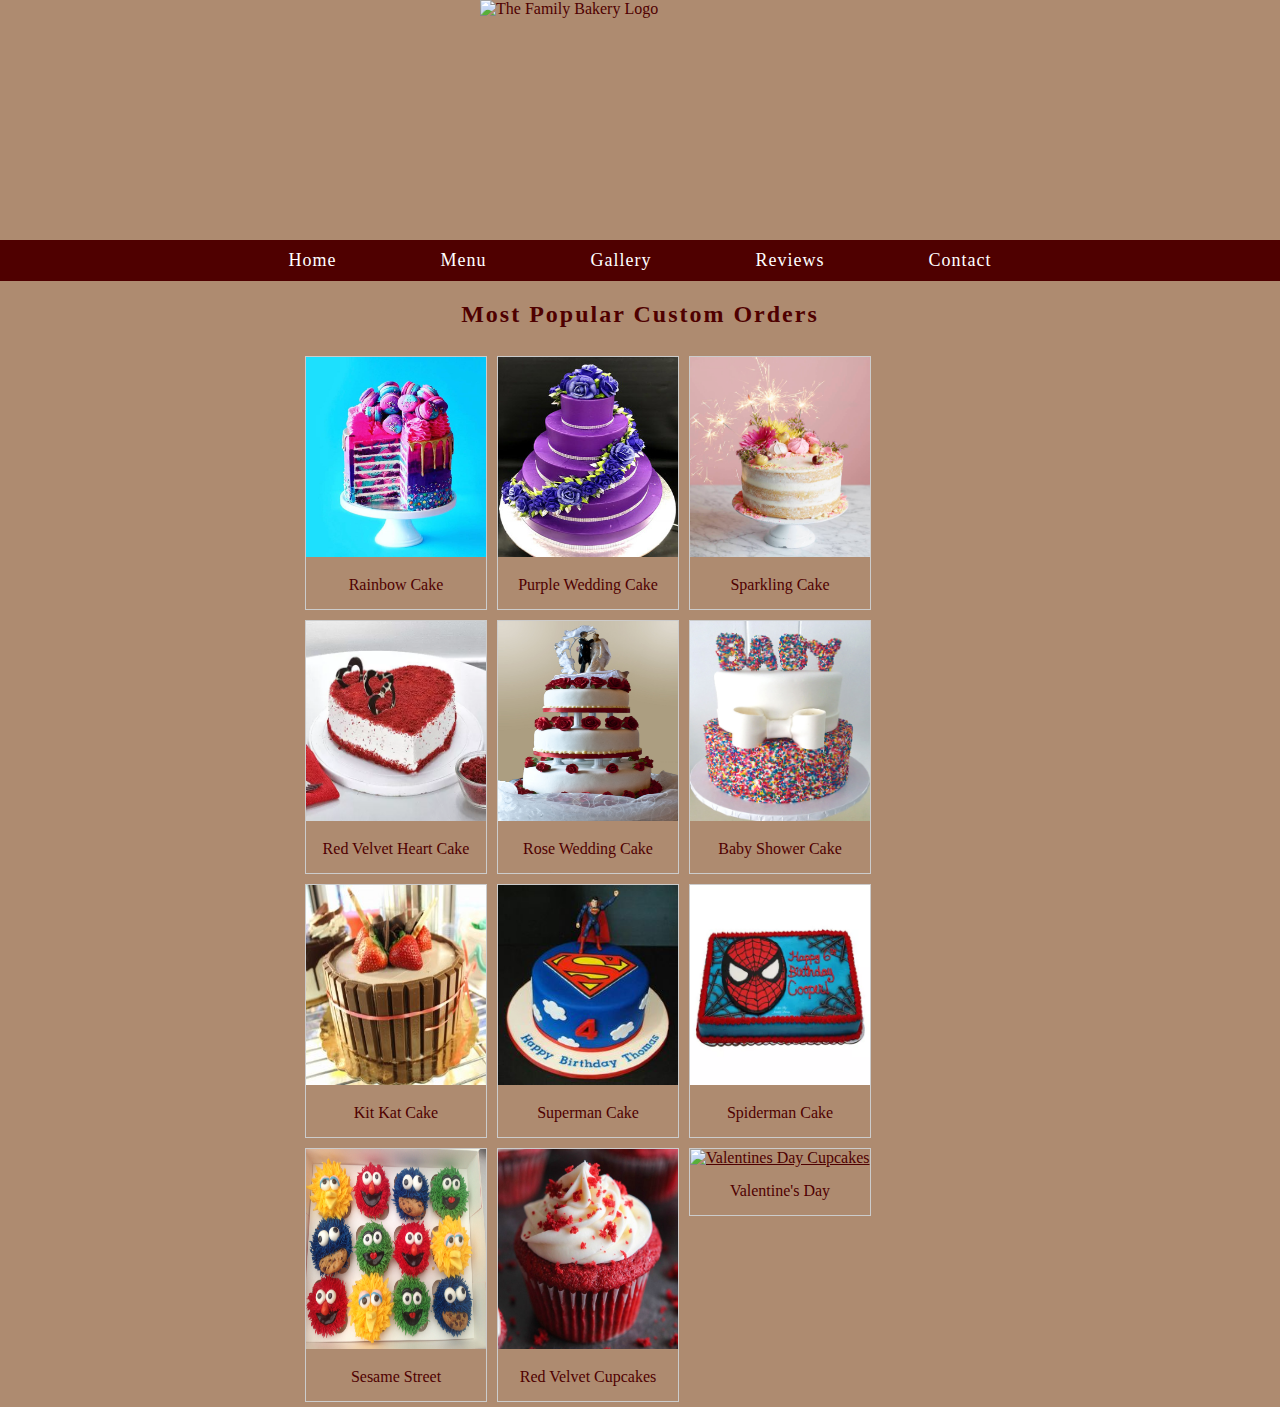
==== gallery.htm @ 53328db3 "Add files via upload" ====
<!DOCTYPE html>
<html xmlns="http://www.w3.org/1999/xhtml" lang="en" xml:lang="en">

  <head>
    <title>The Family Bakery</title>
    <meta charset="UTF-8" />
    <meta name="viewport" content="width=device-width, initial-scale=1.0" />
    <link rel="stylesheet" href="bakery.css" />
    <!--[if It IE 9]>
    <script src="http://html5shim.googlecode.com/svn/trunk/html5.js">
    </script>
    <![endif]-->
  </head>

  <body class="brown">
    <header>
      <img class="logo" src="logo.png" alt="The Family Bakery Logo" />
    </header>
    <nav>
      <ul>
        <li><a href="index.htm">Home</a></li>
        <li><a href="menu.htm">Menu</a></li>
        <li><a href="gallery.htm">Gallery</a></li>
        <li><a href="reviews.htm">Reviews</a></li>
        <li><a href="contact.htm">Contact</a></li>
      </ul>
    </nav>

    <main>
      <h2>Most Popular Custom Orders</h2>
      <br />
      <div class="gallery">
        <a target="_blank" href="1cake.jpg">
        <img src="1cake.jpg" alt="Unicorn Cake" width="600" height="400" />
        </a>
        <div class="desc">Rainbow Cake</div>
      </div>

      <div class="gallery">
        <a target="_blank" href="2cake.jpg">
        <img src="2cake.jpg" alt="Purple Cake" width="600" height="400" />
        </a>
        <div class="desc">Purple Wedding Cake</div>
      </div>

      <div class="gallery">
        <a target="_blank" href="3cake.jpg">
        <img src="3cake.jpg" alt="Sparkling Cake" width="600" height="400" />
        </a>
        <div class="desc">Sparkling Cake</div>
      </div>

      <div class="gallery">
        <a target="_blank" href="4cake.jpg">
        <img src="4cake.jpg" alt="Red Velvet Heart Cake" width="600" height="400" />
        </a>
        <div class="desc">Red Velvet Heart Cake</div>
      </div>

      <div class="gallery">
        <a target="_blank" href="5cake.jpg">
        <img src="5cake.jpg" alt="Rose Wedding Cake" width="600" height="400" />
        </a>
        <div class="desc">Rose Wedding Cake</div>
      </div>

      <div class="gallery">
        <a target="_blank" href="6cake.jpg">
        <img src="6cake.jpg" alt="Baby Shower Cake" width="600" height="400">
        </a>
        <div class="desc">Baby Shower Cake</div>
      </div>

      <div class="gallery">
        <a target="_blank" href="7cake.jpg">
        <img src="7cake.jpg" alt="Kit Kat Cake" width="600" height="400" />
        </a>
        <div class="desc">Kit Kat Cake</div>
      </div>

      <div class="gallery">
        <a target="_blank" href="8cake.jpg">
        <img src="8cake.jpg" alt="Superman Cake" width="600" height="400" />
        </a>
        <div class="desc">Superman Cake</div>
      </div>

      <div class="gallery">
        <a target="_blank" href="9cake.jpg">
        <img src="9cake.jpg" alt="Spiderman Cake" width="600" height="400" />
        </a>
        <div class="desc">Spiderman Cake</div>
      </div>

      <div class="gallery">
        <a target="_blank" href="10cake.jpg">
        <img src="10cake.jpg" alt="Sesame Street Cupcakes" width="600" height="400" />
        </a>
        <div class="desc">Sesame Street</div>
      </div>

      <div class="gallery">
        <a target="_blank" href="11cake.jpg">
        <img src="11cake.jpg" alt="Red Velvet Cupcake" width="600" height="400" />
        </a>
        <div class="desc">Red Velvet Cupcakes</div>
      </div>

      <div class="gallery">
        <a target="_blank" href="12cake.jpg">
        <img src="12cake.jpg" alt="Valentines Day Cupcakes" width="600" height="400" />
        </a>
        <div class="desc">Valentine's Day</div>
      </div>
    </main>
  </body>
</html>
---- bakery.css ----
* {
  margin: 0;
  padding: 0;
  border: 0;
  outline: 0;
  color: #4f0000;
  }

.brown {
  background-color: #ae8b70;
  }

/* Nav elements */
nav {
  padding-bottom: 20px;
  }

nav a {
  text-decoration: none;
  color: #ffffff;
  font-size: 18px;
  background-color: #4f0000;
  letter-spacing: 1px;
  }

nav ul {
  float: none;
  background-color: #4f0000;
  padding: 10px 0px 10px 0px;
  text-align: center;
  word-spacing: 100px;
  text-decoration: none;
  }

nav ul li {
  list-style-type: none;
  display: inline-block;
  text-align: center;
  text-decoration: none;
  }

nav a:hover { color: #bbb; }

/* header elements */
header {
  background-image: url(Header.jpg);
  background-repeat: no-repeat;
  background-size: cover;
  background-position: 100%;
  margin: auto;
  width: auto;
  height: 240px;
  }

h1 {
  padding: 50px 0 20px 0;
  text-align: center;
  }

h2 {
  text-align: center;
  margin-left: 30px;
  margin-right: 30px;
  letter-spacing: 2px;
  padding-bottom: 5px;
  }

.logo {
  display: block;
  margin-left: auto;
  margin-right: auto;
  width: 25%;
  }

/* Paragraph elements */
main {
  margin-left: 300px;
  margin-right: 300px;
  }

.divider {
  display: block;
  margin-left: auto;
  margin-right: auto;
  width: 50%;
  }

.description {
  text-align: center;
  padding-bottom: 20px;
  padding-left: 80px;
  padding-right: 80px;
  }

.schedule {
  text-align: center;
  padding-bottom: 20px;
  }

.bakery-img {
  display: block;
  margin-left: auto;
  margin-right: auto;
  width: 80%;
  border: 3px solid #4f0000;
  margin-bottom: 10px;
  }

/* Table elements */
table {
  width: 40%;
  margin-left: auto;
  margin-right: auto;
  border: 1px solid #4f0000;
  border-collapse: collapse;
  margin-bottom: 1em;
  }

td, td {
   padding: 5px;
   border: 1px solid #4f0000;
   }

caption {
  margin: 1em;
  font-weight: bold;
  font-size: 120%;
  }

/* Menu elements */
.feautured {
  padding-right: 20px;
  }

.item {
  padding: 10px 30px 10px 10px;
  margin: 10px 100px 10px 100px;
  background-color: #E59866;
  margin-bottom: 10px;
  overflow: hidden;
  border: 3px solid #4f0000;
  float: none;
  display: inline-inline-block;
  }

.menu-img {
  width: 15%;
  float: left;
  padding-right: 20px;
  }

.item-name {
  font-size: 25px;
  padding-bottom: 8px;
  }

.button {
  float: right;
  padding: 0px;
  width: 150px;
  height: 70px;
  background-color: #A0522D;
  border: 2px #226fbe;
  color: #ffffff;
  font-weight: bold;
  font-size: 15px;
  margin-right: 10px;
  }

.button:hover {
	background: #B3BAC1;
	color: #911D06;
  }

/* Review commment elements */
.comments-title {
  float: none;
  font-size: 30px;
  padding-left: 10px;
  padding-top: 20px;
  padding-bottom: 15px;
  font-weight: bold;
  }

.comments-box {
  padding: 0px 10px 2px 50px;
  }

.user-comment {
  padding-bottom: 5px;
  padding-top: 5px;
  }

.comment-name {
  font-style: italic;
  padding-left: 20px;
  }

.stars {
  color: gold;
  font-size: 30px;
  }

.comments-divider {
  display: block;
  margin-left: auto;
  margin-right: auto;
  width: 20%;
  }

/* Address Elements */
.address {
  padding-top: 30px;
  text-align: center;
  }

.address-name {
  font-size: 30px;
  font-weight: bold;
  padding-top: 20px;
  }

#mobile {display: none;}
#Desktop {display: inline;}

/* Footer element */
.footer {
  text-align: center;
  font-size: 10px;
  padding-top: 50px;
  padding-bottom: 20px;
  }

label {
  float: left;
  display: block;
  text-align: left;
  font-weight: bold;
  width: 100px;
  padding-right: 0em;
  }

input {
  display: block;
  margin-top: 5px;
  }

/* submit button elements */
.submit-button {
  float: none;
  margin-top: px;
  margin-left: auto;
  margin-right: auto;
  display: block;
  width: 110px;
  height: 40px;
  background-color: #A0522D;
  border: 2px #226fbe;
  color: #ffffff;
  font-weight: bold;
  font-size: 15px;
  }

.submit-button:hover {
	background: #B3BAC1;
	color: #911D06;
  }

/* form elements */
textarea {
  display: block;
  padding: 0px 0px 0px 0px;
  }

form{
  padding-right: 0;
  }

.form-align-right {
  float: right;
  padding-right: 200px;
  }

.form-align-left {
  float: left;
  padding-left: 200px;
  }

.description-box {
  margin-top: 150px;
  padding-left: 200px;
  display: block;
  }

.comment-section {
  padding-top: 20px;
  }

.stars-review {
  float: left;
  padding-left: 200px;
  }

/* Gallery elements */
.gallery {
  margin: 5px;
  border: 1px solid #ccc;
  float: left;
  width: 180px;
  }

.gallery:hover {
  border: 1px solid #4f0000;
  }

.gallery img {
  width: 100%;
  height: 200px;
  }

.desc {
  padding: 15px;
  text-align: center;
  }

/* Display for Mobile devices */
@media only screen and (max-width: 768px) {
  header {
    height: 180px;
    width: auto;
    }

  nav ul li {
    display: block;
    text-align: center;
    text-decoration: none;
    padding: 5px 0 5px 0;
    }

  nav li {
    border: 1px solid #000;
    background-color: #4f0000;
    }

  nav ul {
    background: none;
    padding: 0;
    }

  nav a {
    float: none;
    }

  .item-name {
    font-size: 20px;
    padding-bottom: 8px;
    }

  li {
    font-size: 15px;
    }

  .logo {
    height: 190px;
    width: 350px;
    }

  main {
    margin-left: 10px;
    margin-right: 10px;
    }

  table {
    width: 80%;
    }

  .menu-img {
    width: 50%;
    }

  .button {
    width: 100px;
    height: 50px;
    font-size: 12px;
    }

  .item {
    padding: 10px 30px 10px 10px;
    margin: 10px 10px 10px 10px;
    }

  h2 {
    font-size: 20px;
    }

  .comments-title {
    font-size: 25px;
    }

  .user-comment {
    font-size: 15px;
    }

  .gallery {
    width:140px;
    height: 250px;
    }

  .gallery img {
    width: 100%;
    height: 180px;
    }

  .description {
    padding-bottom: 20px;
    padding-left: 27px;
    padding-right: 27px;
    }

  .form-align-right {
    float: left;
    padding-left: 100px;
    padding-right: 100px;
    }

  .form-align-left {
    float: left;
    padding-left: 100px;
    padding-right: 100px;
    }

  .stars-review {
    float: left;
    padding-right: 100px;
    padding-left: 100px;
    }

  .description-box {
    float: left;
    margin-top: 0;
    padding-left: 50px;
    margin-bottom: 10px;
    }

  .submit-button{
    float: left;
    margin-right: 100px;
    margin-left: 130px;
    margin-bottom: 5px;
    }

  .stars {
    font-size: 25px;
    }

  #mobile {display: inline;}
  #Desktop {display: none;}

}
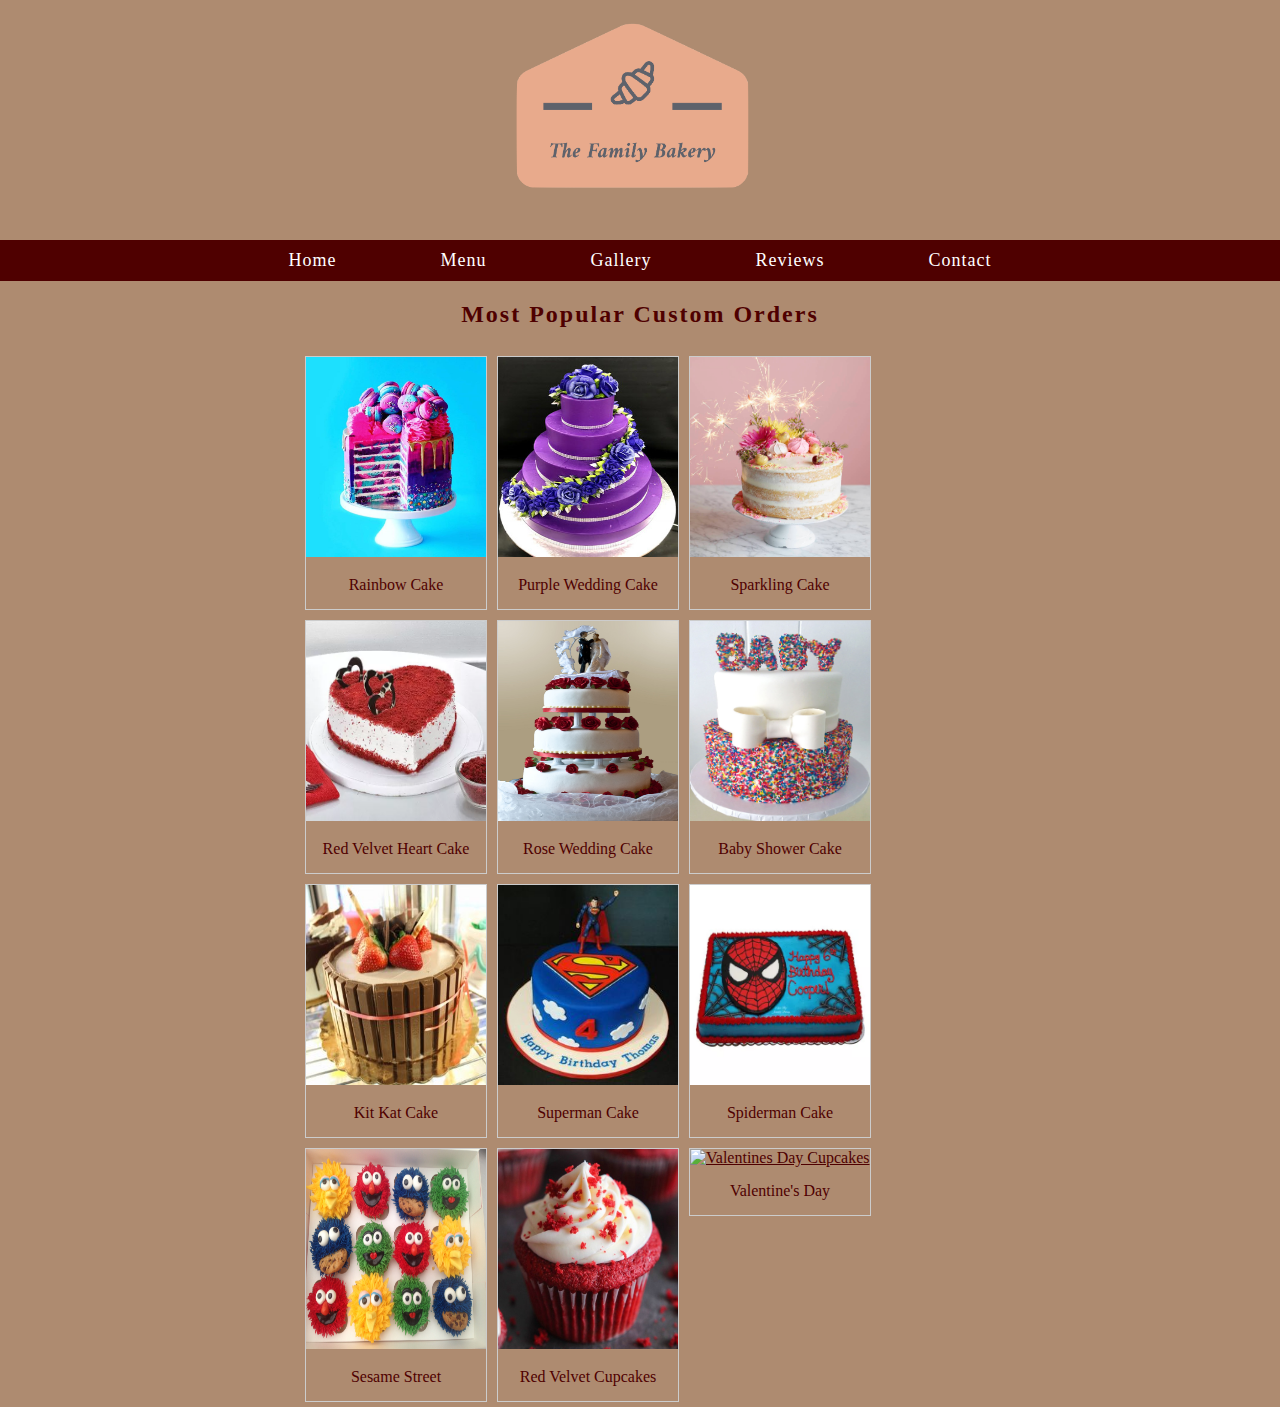
==== commit 698e51e1: "Update gallery.htm" ====
--- a/gallery.htm
+++ b/gallery.htm
@@ -14,7 +14,7 @@
 
   <body class="brown">
     <header>
-      <img class="logo" src="logo.png" alt="The Family Bakery Logo" />
+      <img class="logo" src="Logo.png" alt="The Family Bakery Logo" />
     </header>
     <nav>
       <ul>
